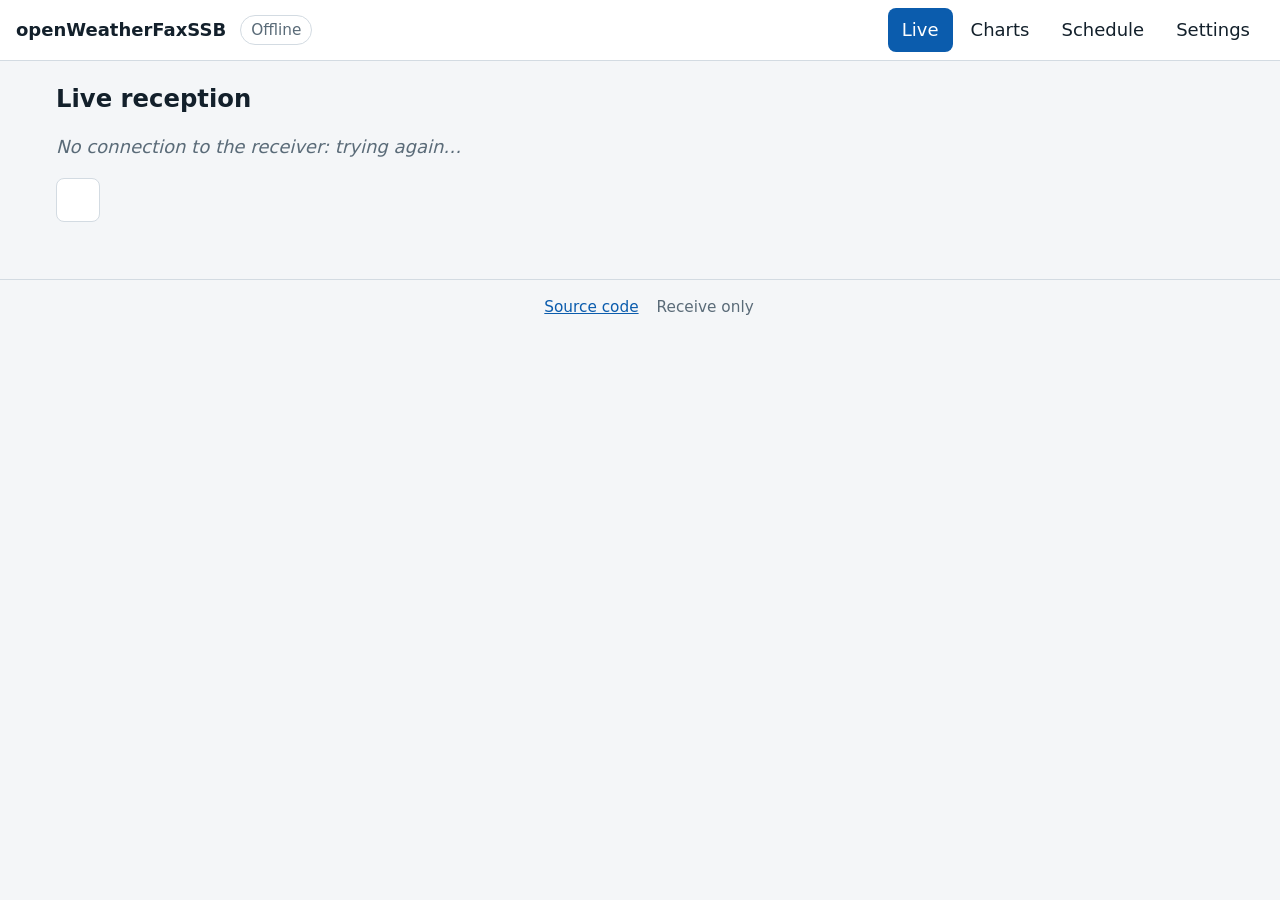
==== web/index.html @ 9a77adfc "web: first web interface (live, charts, schedule, settings) - web/: HTML, CSS and ES2017 JavaScript," ====
<!doctype html>
<!-- SPDX-License-Identifier: AGPL-3.0-or-later
     Copyright (C) 2026 openWeatherFaxSSB contributors
     Web interface served by owfaxd (spec ARC-002/003): no build step, no CDN, ES2017. -->
<html lang="fr">
<head>
<meta charset="utf-8">
<meta name="viewport" content="width=device-width, initial-scale=1">
<meta name="color-scheme" content="light dark">
<title>openWeatherFaxSSB</title>
<link rel="stylesheet" href="style.css">
<link rel="icon" href="data:image/svg+xml,%3Csvg xmlns='http://www.w3.org/2000/svg' viewBox='0 0 16 16'%3E%3Crect width='16' height='16' rx='3' fill='%23123'/%3E%3Cpath d='M2 11c3-6 5-6 6 0s3 6 6 0' stroke='%23fff' fill='none' stroke-width='1.6'/%3E%3C/svg%3E">
</head>
<body>
<!-- Red night mode for charts: white paper becomes black, ink becomes dim pure red. -->
<svg width="0" height="0" style="position:absolute" aria-hidden="true">
  <filter id="night-red" color-interpolation-filters="sRGB">
    <feColorMatrix type="matrix" values="-0.21 -0.72 -0.07 0 0.85  0 0 0 0 0  0 0 0 0 0  0 0 0 1 0"/>
  </filter>
</svg>
<header class="bar">
  <a class="brand" href="#live">openWeatherFaxSSB</a>
  <span id="state" class="badge" role="status" aria-live="polite"></span>
  <nav class="tabs" aria-label="Navigation">
    <a href="#live" data-i18n="nav.live" data-tab="live"></a>
    <a href="#charts" data-i18n="nav.charts" data-tab="charts"></a>
    <a href="#schedule" data-i18n="nav.schedule" data-tab="schedule"></a>
    <a href="#settings" data-i18n="nav.settings" data-tab="settings"></a>
  </nav>
</header>

<main>
  <section id="view-live" class="view" hidden>
    <h1 data-i18n="live.title"></h1>
    <p id="live-info" class="meta"></p>
    <div class="canvas-wrap"><canvas id="live-canvas" width="1810" height="1"></canvas></div>
    <p id="live-idle" class="empty" data-i18n="live.idle" hidden></p>
    <p><a id="live-last" class="button" hidden></a></p>
  </section>

  <section id="view-charts" class="view" hidden>
    <h1 data-i18n="charts.title"></h1>
    <p id="charts-empty" class="empty" data-i18n="charts.empty" hidden></p>
    <ul id="gallery" class="gallery"></ul>
  </section>

  <section id="view-chart" class="view" hidden>
    <p><a href="#charts" class="button" data-i18n="chart.back"></a></p>
    <h1 id="chart-title"></h1>
    <div class="toolbar">
      <div class="group" role="group" id="version-group">
        <button type="button" data-version="raw" data-i18n="chart.raw"></button>
        <button type="button" data-version="enhanced" data-i18n="chart.enhanced"></button>
        <button type="button" data-version="live" data-i18n="chart.live"></button>
      </div>
      <div class="group" role="group">
        <button type="button" id="quality-toggle"></button>
        <button type="button" id="zoom-toggle"></button>
      </div>
    </div>
    <div id="chart-frame" class="chart-frame fit"><img id="chart-img" alt=""></div>
    <table id="chart-report" class="report"></table>
    <p><a id="chart-download" class="button" download data-i18n="chart.download"></a></p>
  </section>

  <section id="view-schedule" class="view" hidden>
    <h1 data-i18n="schedule.title"></h1>
    <p class="meta" id="schedule-clock"></p>
    <div id="schedule"></div>
  </section>

  <section id="view-settings" class="view" hidden>
    <h1 data-i18n="settings.title"></h1>
    <fieldset>
      <legend data-i18n="settings.language"></legend>
      <div class="group" role="group">
        <button type="button" data-lang="fr">Français</button>
        <button type="button" data-lang="en">English</button>
      </div>
    </fieldset>
    <fieldset>
      <legend data-i18n="settings.theme"></legend>
      <div class="group" role="group">
        <button type="button" data-theme-choice="auto" data-i18n="theme.auto"></button>
        <button type="button" data-theme-choice="light" data-i18n="theme.light"></button>
        <button type="button" data-theme-choice="dark" data-i18n="theme.dark"></button>
        <button type="button" data-theme-choice="night" data-i18n="theme.night"></button>
      </div>
    </fieldset>
    <fieldset>
      <legend data-i18n="settings.alerts"></legend>
      <div class="group" role="group">
        <button type="button" data-sound="on" data-i18n="settings.sound_on"></button>
        <button type="button" data-sound="off" data-i18n="settings.sound_off"></button>
      </div>
    </fieldset>
  </section>
</main>

<div id="toast" class="toast" role="alert" hidden></div>

<footer class="foot">
  <span id="about"></span>
  <a id="source-link" href="https://github.com/Bob56fr/openWeatherFaxSSB" data-i18n="foot.source"></a>
  <span data-i18n="foot.receive_only"></span>
</footer>
<script src="app.js"></script>
</body>
</html>
---- web/style.css ----
/* SPDX-License-Identifier: AGPL-3.0-or-later
   Copyright (C) 2026 openWeatherFaxSSB contributors
   Responsive, light/dark/red-night themes, touch targets >= 44 px (UI-001, NFR-008). */

:root {
  --bg: #f4f6f8;
  --panel: #ffffff;
  --text: #13202b;
  --muted: #5a6b78;
  --line: #d3dbe2;
  --accent: #0b5cad;
  --accent-text: #ffffff;
  --ok: #1d7a3a;
  --live: #b3261e;
  --chart-filter: none;
  font-size: 18px;
}

@media (prefers-color-scheme: dark) {
  :root:not([data-theme="light"]):not([data-theme="night"]) {
    --bg: #0f151b;
    --panel: #182129;
    --text: #e4ebf0;
    --muted: #9aabb8;
    --line: #2c3945;
    --accent: #5aa6f0;
    --accent-text: #08131d;
    --ok: #5cc27e;
    --live: #ff7a70;
  }
}

:root[data-theme="dark"] {
  --bg: #0f151b;
  --panel: #182129;
  --text: #e4ebf0;
  --muted: #9aabb8;
  --line: #2c3945;
  --accent: #5aa6f0;
  --accent-text: #08131d;
  --ok: #5cc27e;
  --live: #ff7a70;
}

/* Red night mode: preserves night vision on the bridge. Charts are inverted (dark
   background) and tinted red. */
:root[data-theme="night"] {
  --bg: #000000;
  --panel: #0a0000;
  --text: #d22a1e;
  --muted: #8f1d15;
  --line: #3a0905;
  --accent: #b3241a;
  --accent-text: #000000;
  --ok: #d22a1e;
  --live: #ff3b2e;
  --chart-filter: url(#night-red);
  --chart-bg: #000000;
}

* { box-sizing: border-box; }

html, body {
  margin: 0;
  background: var(--bg);
  color: var(--text);
  font-family: system-ui, -apple-system, "Segoe UI", Roboto, sans-serif;
  line-height: 1.45;
}

a { color: var(--accent); }

.bar {
  position: sticky;
  top: 0;
  z-index: 2;
  display: flex;
  flex-wrap: wrap;
  align-items: center;
  gap: 8px 14px;
  padding: 8px 16px;
  background: var(--panel);
  border-bottom: 1px solid var(--line);
}

.brand {
  font-weight: 700;
  color: var(--text);
  text-decoration: none;
}

.tabs {
  display: flex;
  flex-wrap: wrap;
  gap: 4px;
  margin-left: auto;
}

.tabs a {
  display: inline-flex;
  align-items: center;
  min-height: 44px;
  padding: 0 14px;
  border-radius: 8px;
  color: var(--text);
  text-decoration: none;
}

.tabs a.active {
  background: var(--accent);
  color: var(--accent-text);
}

.badge {
  display: inline-flex;
  align-items: center;
  min-height: 30px;
  padding: 2px 10px;
  border-radius: 999px;
  border: 1px solid var(--line);
  color: var(--muted);
  font-size: 0.85rem;
}

.badge.receiving { color: var(--live); border-color: var(--live); font-weight: 600; }
.badge.listening { color: var(--ok); border-color: var(--ok); }

main {
  max-width: 1200px;
  margin: 0 auto;
  padding: 12px 16px 32px;
}

h1 { font-size: 1.35rem; margin: 8px 0 12px; }

.meta { color: var(--muted); margin: 0 0 12px; }
.empty { color: var(--muted); font-style: italic; }

.button, button {
  display: inline-flex;
  align-items: center;
  justify-content: center;
  min-height: 44px;
  min-width: 44px;
  padding: 0 16px;
  border: 1px solid var(--line);
  border-radius: 8px;
  background: var(--panel);
  color: var(--text);
  font: inherit;
  text-decoration: none;
  cursor: pointer;
}

button[aria-pressed="true"] {
  background: var(--accent);
  border-color: var(--accent);
  color: var(--accent-text);
}

button:disabled { opacity: 0.4; cursor: default; }

.group { display: inline-flex; flex-wrap: wrap; gap: 6px; }

.toolbar {
  display: flex;
  flex-wrap: wrap;
  gap: 10px 20px;
  margin-bottom: 12px;
}

.canvas-wrap, .chart-frame {
  background: var(--chart-bg, #ffffff);
  border: 1px solid var(--line);
  border-radius: 6px;
  overflow: auto;
}

#live-canvas, #chart-img, .gallery img {
  display: block;
  filter: var(--chart-filter);
  image-rendering: auto;
}

.canvas-wrap { overflow: hidden; }
#live-canvas { width: 100%; height: auto; }

.chart-frame { max-height: 80vh; }
.chart-frame.fit #chart-img { width: 100%; height: auto; }
.chart-frame:not(.fit) #chart-img { max-width: none; }

.gallery {
  list-style: none;
  margin: 0;
  padding: 0;
  display: grid;
  grid-template-columns: repeat(auto-fill, minmax(260px, 1fr));
  gap: 14px;
}

.gallery a {
  display: block;
  background: var(--panel);
  border: 1px solid var(--line);
  border-radius: 8px;
  overflow: hidden;
  color: var(--text);
  text-decoration: none;
}

.gallery img {
  width: 100%;
  aspect-ratio: 1810 / 1300;
  object-fit: contain;
  object-position: top;
  background: #ffffff;
}

.gallery .caption { padding: 8px 10px 10px; }
.gallery .when { font-weight: 600; }
.gallery .facts { color: var(--muted); font-size: 0.85rem; }

.report {
  border-collapse: collapse;
  margin: 14px 0;
  width: 100%;
  max-width: 640px;
}

.report th, .report td {
  text-align: left;
  padding: 6px 10px;
  border-bottom: 1px solid var(--line);
  vertical-align: top;
}

.report th { color: var(--muted); font-weight: 500; width: 45%; }

.station { margin-bottom: 26px; }
.station h2 { font-size: 1.1rem; margin: 0 0 4px; }

.slots { width: 100%; border-collapse: collapse; }
.slots td { padding: 6px 8px; border-bottom: 1px solid var(--line); vertical-align: top; }
.slots td.time { white-space: nowrap; font-variant-numeric: tabular-nums; width: 1%; }
.slots td.in { white-space: nowrap; color: var(--muted); width: 1%; text-align: right; }
.slots tr.next td { font-weight: 600; }
.slots tr.next td.in { color: var(--live); }

fieldset { border: 1px solid var(--line); border-radius: 8px; margin: 0 0 16px; padding: 10px 14px 14px; }
legend { padding: 0 6px; color: var(--muted); }

.toast {
  position: fixed;
  left: 50%;
  bottom: 24px;
  transform: translateX(-50%);
  max-width: calc(100% - 32px);
  padding: 12px 18px;
  border-radius: 10px;
  background: var(--accent);
  color: var(--accent-text);
  box-shadow: 0 4px 16px rgba(0, 0, 0, 0.3);
  z-index: 3;
}

.foot {
  display: flex;
  flex-wrap: wrap;
  gap: 6px 18px;
  justify-content: center;
  padding: 16px;
  color: var(--muted);
  font-size: 0.85rem;
  border-top: 1px solid var(--line);
}

@media (max-width: 560px) {
  :root { font-size: 17px; }
  .tabs { margin-left: 0; width: 100%; }
  .tabs a { flex: 1 1 auto; justify-content: center; padding: 0 8px; }
}
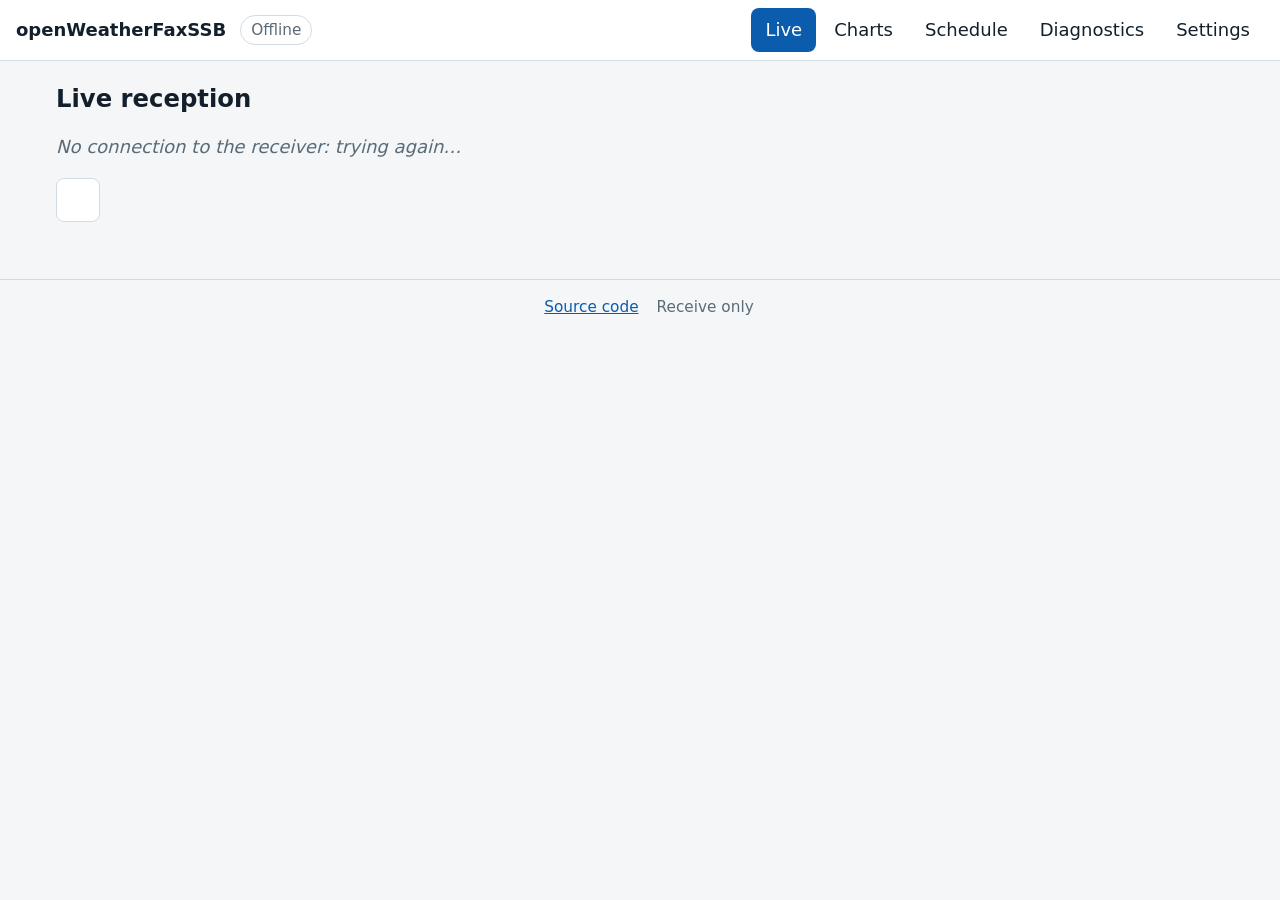
==== commit 0ddd906f: "web: diagnostic page with input spectrum, waterfall and level (UI-007) - core: dsp::SpectrumAnalyzer" ====
--- a/web/index.html
+++ b/web/index.html
@@ -25,6 +25,7 @@
     <a href="#live" data-i18n="nav.live" data-tab="live"></a>
     <a href="#charts" data-i18n="nav.charts" data-tab="charts"></a>
     <a href="#schedule" data-i18n="nav.schedule" data-tab="schedule"></a>
+    <a href="#diag" data-i18n="nav.diag" data-tab="diag"></a>
     <a href="#settings" data-i18n="nav.settings" data-tab="settings"></a>
   </nav>
 </header>
@@ -69,6 +70,23 @@
     <div id="schedule"></div>
   </section>
 
+  <section id="view-diag" class="view" hidden>
+    <h1 data-i18n="diag.title"></h1>
+    <h2 data-i18n="diag.level"></h2>
+    <div class="meter" aria-hidden="true"><div id="meter-rms"></div><div id="meter-peak"></div></div>
+    <p id="level-text" class="meta"></p>
+    <h2 data-i18n="diag.spectrum"></h2>
+    <p class="meta" data-i18n="diag.spectrum_help"></p>
+    <div class="scope">
+      <canvas id="spectrum" width="600" height="160"></canvas>
+      <canvas id="waterfall" width="600" height="180"></canvas>
+    </div>
+    <p id="spectrum-wait" class="empty" data-i18n="diag.waiting"></p>
+    <h2 data-i18n="diag.system"></h2>
+    <table id="diag-table" class="report"></table>
+    <p><a class="button" href="/api/v1/journal" download data-i18n="diag.journal"></a></p>
+  </section>
+
   <section id="view-settings" class="view" hidden>
     <h1 data-i18n="settings.title"></h1>
     <fieldset>
--- a/web/style.css
+++ b/web/style.css
@@ -235,6 +235,50 @@
 }
 
 .report th { color: var(--muted); font-weight: 500; width: 45%; }
+.report td { overflow-wrap: anywhere; }
+
+h2 { font-size: 1.05rem; margin: 18px 0 6px; }
+
+.meter {
+  position: relative;
+  height: 22px;
+  max-width: 640px;
+  border: 1px solid var(--line);
+  border-radius: 6px;
+  background: linear-gradient(to right, var(--panel) 0%, var(--panel) 100%);
+  overflow: hidden;
+}
+
+#meter-rms {
+  position: absolute;
+  left: 0;
+  top: 0;
+  bottom: 0;
+  width: 0;
+  background: var(--ok);
+}
+
+#meter-rms.low { background: var(--muted); }
+#meter-rms.high { background: var(--live); }
+
+#meter-peak {
+  position: absolute;
+  top: 0;
+  bottom: 0;
+  width: 3px;
+  left: 0;
+  background: var(--text);
+}
+
+.scope canvas {
+  display: block;
+  width: 100%;
+  max-width: 900px;
+  height: auto;
+  background: #0b0f14;
+  border: 1px solid var(--line);
+  filter: var(--chart-filter);
+}
 
 .station { margin-bottom: 26px; }
 .station h2 { font-size: 1.1rem; margin: 0 0 4px; }
@@ -277,5 +321,5 @@
 @media (max-width: 560px) {
   :root { font-size: 17px; }
   .tabs { margin-left: 0; width: 100%; }
-  .tabs a { flex: 1 1 auto; justify-content: center; padding: 0 8px; }
-}
+  .tabs a { flex: 1 1 30%; justify-content: center; padding: 0 8px; }
+}
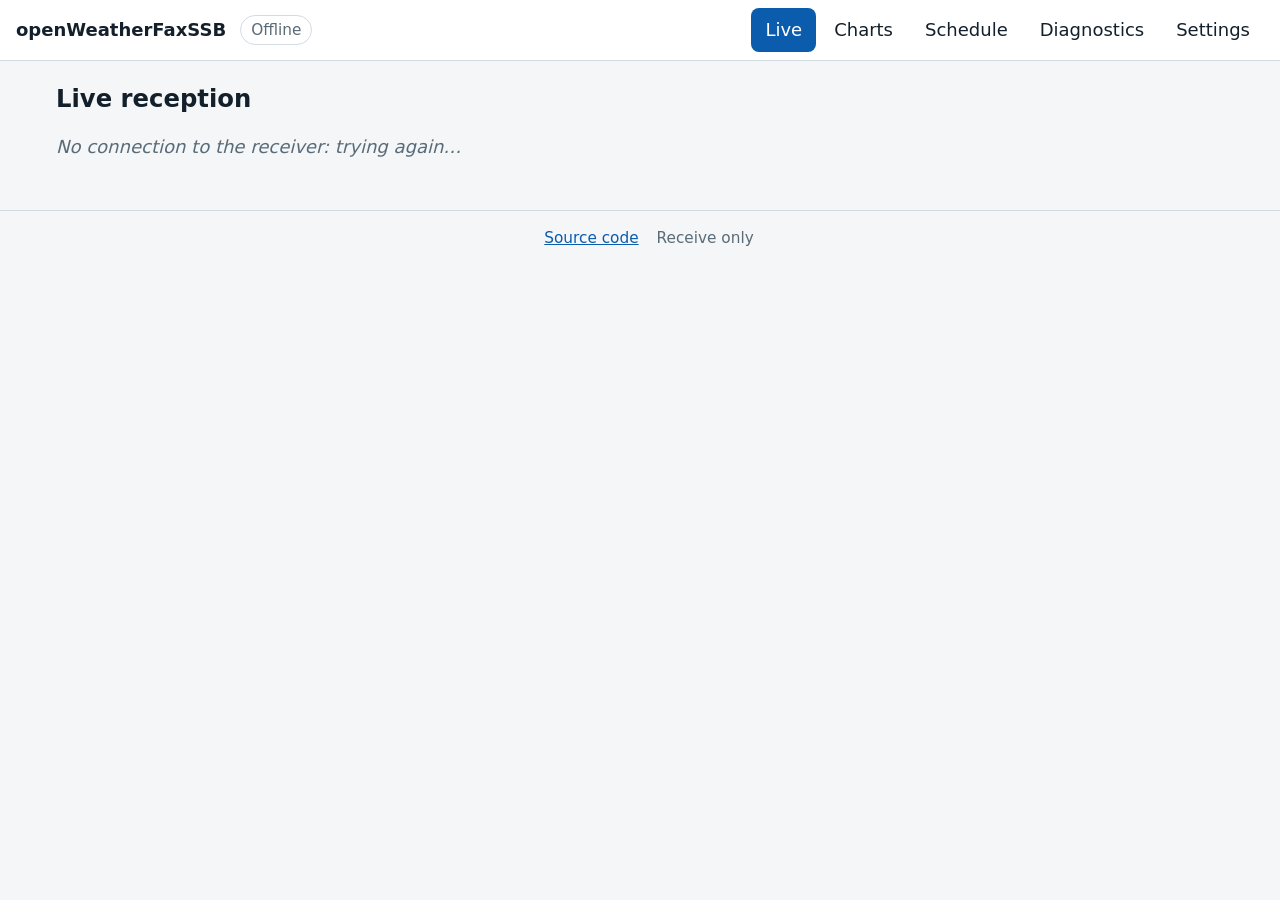
==== commit 45c49124: "settings: station settings protected by the skipper password (UI-002/004) - owfaxd --config <file>: " ====
--- a/web/index.html
+++ b/web/index.html
@@ -112,6 +112,60 @@
         <button type="button" data-sound="off" data-i18n="settings.sound_off"></button>
       </div>
     </fieldset>
+
+    <!-- Station settings, skipper only (UI-002, UI-004, NFR-006). -->
+    <h2 data-i18n="skipper.title"></h2>
+    <p id="skipper-unavailable" class="empty" data-i18n="skipper.unavailable" hidden></p>
+    <p id="skipper-message" class="notice" role="status" hidden></p>
+
+    <form id="form-create" class="stack" hidden>
+      <p class="meta" data-i18n="skipper.create_help"></p>
+      <label><span data-i18n="skipper.new_password"></span>
+        <input type="password" name="new" autocomplete="new-password" minlength="8" required></label>
+      <label><span data-i18n="skipper.confirm_password"></span>
+        <input type="password" name="confirm" autocomplete="new-password" minlength="8" required></label>
+      <button type="submit" data-i18n="skipper.create"></button>
+    </form>
+
+    <form id="form-login" class="stack" hidden>
+      <p class="meta" data-i18n="skipper.login_help"></p>
+      <label><span data-i18n="skipper.password"></span>
+        <input type="password" name="password" autocomplete="current-password" required></label>
+      <button type="submit" data-i18n="skipper.login"></button>
+    </form>
+
+    <form id="form-settings" class="stack" hidden>
+      <label><span data-i18n="skipper.label"></span>
+        <input type="text" name="label" maxlength="40" pattern="[A-Za-z0-9_.\-]+" required>
+        <small class="meta" data-i18n="skipper.label_help"></small></label>
+      <label><span data-i18n="skipper.shift"></span>
+        <select name="shift_hz">
+          <option value="800">800 Hz</option>
+          <option value="850">850 Hz (DWD)</option>
+        </select></label>
+      <label class="check"><input type="checkbox" name="start_without_apt">
+        <span data-i18n="skipper.auto_start"></span></label>
+      <label class="check"><input type="checkbox" name="enhanced">
+        <span data-i18n="skipper.enhanced"></span></label>
+      <label><span data-i18n="skipper.input"></span>
+        <select name="input"></select>
+        <small class="meta" id="input-help"></small></label>
+      <div class="group">
+        <button type="submit" data-i18n="skipper.save"></button>
+        <button type="button" id="logout" data-i18n="skipper.logout"></button>
+      </div>
+    </form>
+
+    <form id="form-password" class="stack" hidden>
+      <h3 data-i18n="skipper.change_password"></h3>
+      <label><span data-i18n="skipper.current_password"></span>
+        <input type="password" name="current" autocomplete="current-password" required></label>
+      <label><span data-i18n="skipper.new_password"></span>
+        <input type="password" name="new" autocomplete="new-password" minlength="8" required></label>
+      <label><span data-i18n="skipper.confirm_password"></span>
+        <input type="password" name="confirm" autocomplete="new-password" minlength="8" required></label>
+      <button type="submit" data-i18n="skipper.change"></button>
+    </form>
   </section>
 </main>
 
--- a/web/style.css
+++ b/web/style.css
@@ -60,6 +60,9 @@
 
 * { box-sizing: border-box; }
 
+/* `hidden` always wins over the display of a component (forms, panels). */
+[hidden] { display: none !important; }
+
 html, body {
   margin: 0;
   background: var(--bg);
@@ -123,6 +126,19 @@
 }
 
 .badge.receiving { color: var(--live); border-color: var(--live); font-weight: 600; }
+.badge.done { color: var(--accent-text); background: var(--ok); border-color: var(--ok); font-weight: 600; }
+
+/* Draws the eye while a chart is being received; off when the system asks for less motion. */
+.badge.blink { animation: owfax-blink 1.2s ease-in-out infinite; }
+
+@keyframes owfax-blink {
+  0%, 100% { opacity: 1; }
+  50% { opacity: 0.25; }
+}
+
+@media (prefers-reduced-motion: reduce) {
+  .badge.blink { animation: none; }
+}
 .badge.listening { color: var(--ok); border-color: var(--ok); }
 
 main {
@@ -289,6 +305,23 @@
 .slots td.in { white-space: nowrap; color: var(--muted); width: 1%; text-align: right; }
 .slots tr.next td { font-weight: 600; }
 .slots tr.next td.in { color: var(--live); }
+
+.stack { display: grid; gap: 12px; max-width: 520px; margin: 8px 0 22px; }
+.stack label { display: grid; gap: 4px; }
+.stack label.check { display: flex; align-items: center; gap: 10px; min-height: 44px; }
+.stack input[type="text"], .stack input[type="password"], .stack select {
+  min-height: 44px;
+  padding: 0 10px;
+  border: 1px solid var(--line);
+  border-radius: 8px;
+  background: var(--panel);
+  color: var(--text);
+  font: inherit;
+}
+.stack input[type="checkbox"] { width: 24px; height: 24px; }
+.stack h3 { font-size: 1rem; margin: 6px 0 0; }
+.notice { padding: 10px 14px; border-radius: 8px; border: 1px solid var(--ok); color: var(--ok); max-width: 520px; }
+.notice.error { border-color: var(--live); color: var(--live); }
 
 fieldset { border: 1px solid var(--line); border-radius: 8px; margin: 0 0 16px; padding: 10px 14px 14px; }
 legend { padding: 0 6px; color: var(--muted); }
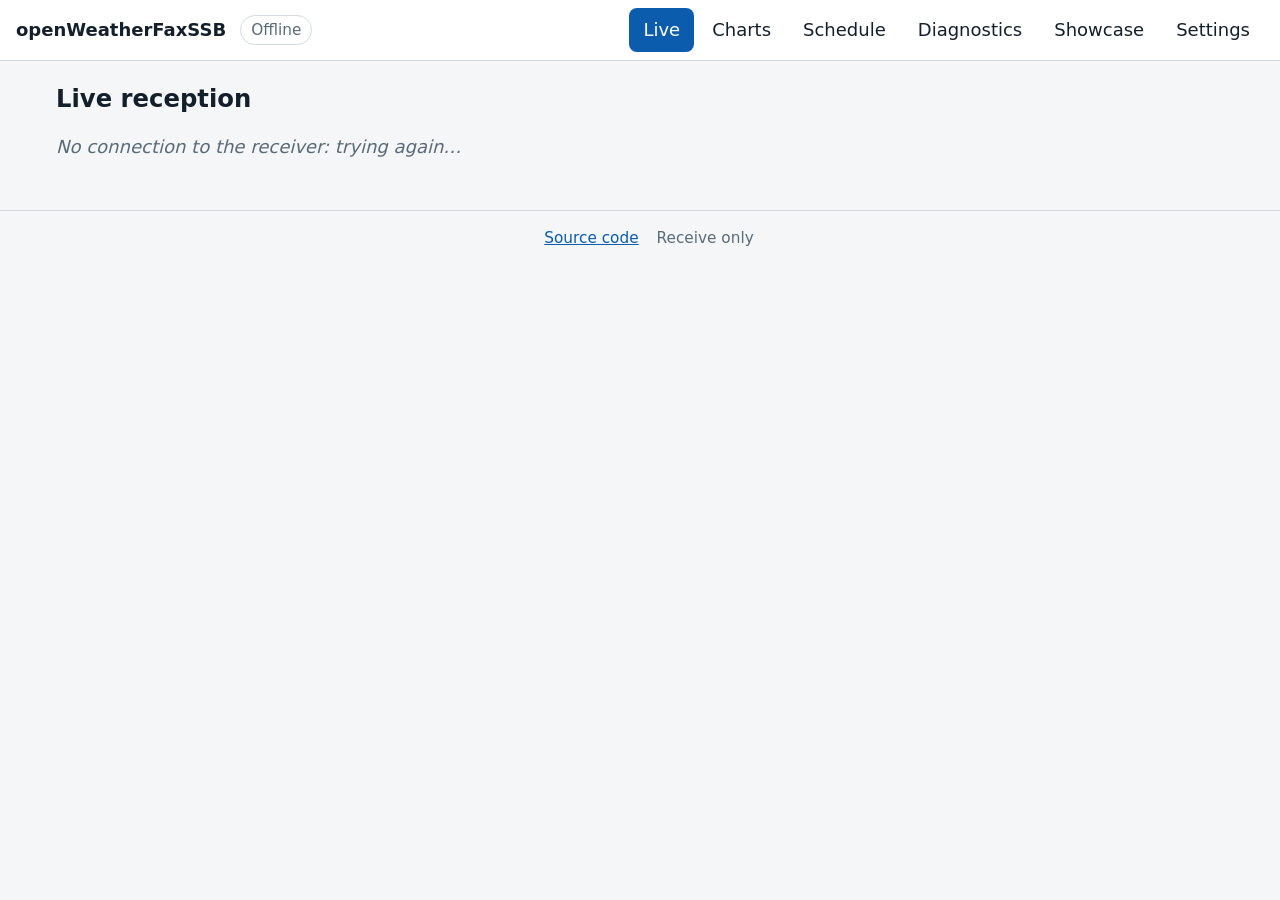
==== commit 09e4cbd0: "vitrine: replay player in the dashboard (lot 3) The web showcase player (docs/VITRINE-WEB.md section" ====
--- a/web/index.html
+++ b/web/index.html
@@ -26,6 +26,7 @@
     <a href="#charts" data-i18n="nav.charts" data-tab="charts"></a>
     <a href="#schedule" data-i18n="nav.schedule" data-tab="schedule"></a>
     <a href="#diag" data-i18n="nav.diag" data-tab="diag"></a>
+    <a href="vitrine/" data-i18n="nav.vitrine"></a>
     <a href="#settings" data-i18n="nav.settings" data-tab="settings"></a>
   </nav>
 </header>
@@ -87,6 +88,59 @@
     <p><a class="button" href="/api/v1/journal" download data-i18n="diag.journal"></a></p>
   </section>
 
+  <!-- First setup assistant (UI-003). -->
+  <section id="view-setup" class="view" hidden>
+    <h1 data-i18n="setup.title"></h1>
+    <ol class="steps" id="setup-steps" aria-hidden="true"></ol>
+    <div class="setup-step" data-step="1">
+      <h2 data-i18n="setup.s1"></h2>
+      <p data-i18n="setup.s1_text"></p>
+      <div class="group" role="group">
+        <button type="button" data-lang="fr">Français</button>
+        <button type="button" data-lang="en">English</button>
+      </div>
+    </div>
+    <div class="setup-step" data-step="2">
+      <h2 data-i18n="setup.s2"></h2>
+      <p id="setup-pw-text" class="meta"></p>
+      <form id="setup-pw" class="stack">
+        <label id="setup-pw-current"><span data-i18n="skipper.password"></span>
+          <input type="password" name="current" autocomplete="current-password"></label>
+        <label id="setup-pw-new"><span data-i18n="skipper.new_password"></span>
+          <input type="password" name="new" autocomplete="new-password" minlength="8"></label>
+        <label id="setup-pw-confirm"><span data-i18n="skipper.confirm_password"></span>
+          <input type="password" name="confirm" autocomplete="new-password" minlength="8"></label>
+      </form>
+    </div>
+    <div class="setup-step" data-step="3">
+      <h2 data-i18n="setup.s3"></h2>
+      <p class="meta" data-i18n="setup.s3_text"></p>
+      <form class="stack"><label><span data-i18n="skipper.input"></span>
+        <select id="setup-input"></select></label></form>
+      <p class="meta" id="setup-input-note"></p>
+    </div>
+    <div class="setup-step" data-step="4">
+      <h2 data-i18n="setup.s4"></h2>
+      <p class="meta" data-i18n="setup.s4_text"></p>
+      <div class="meter" aria-hidden="true"><div id="setup-meter-rms"></div><div id="setup-meter-peak"></div></div>
+      <p id="setup-level-text" class="meta" data-i18n="diag.waiting"></p>
+    </div>
+    <div class="setup-step" data-step="5">
+      <h2 data-i18n="setup.s5"></h2>
+      <p class="meta" data-i18n="setup.s5_text"></p>
+      <div id="setup-stations" class="stack"></div>
+    </div>
+    <div class="setup-step" data-step="6">
+      <h2 data-i18n="setup.s6"></h2>
+      <table id="setup-summary" class="report"></table>
+    </div>
+    <p id="setup-message" class="notice" role="status" hidden></p>
+    <div class="group setup-nav">
+      <button type="button" id="setup-back" data-i18n="setup.back"></button>
+      <button type="button" id="setup-next" data-i18n="setup.next"></button>
+    </div>
+  </section>
+
   <section id="view-settings" class="view" hidden>
     <h1 data-i18n="settings.title"></h1>
     <fieldset>
@@ -115,6 +169,7 @@
 
     <!-- Station settings, skipper only (UI-002, UI-004, NFR-006). -->
     <h2 data-i18n="skipper.title"></h2>
+    <p><a class="button" href="#setup" data-i18n="setup.open"></a></p>
     <p id="skipper-unavailable" class="empty" data-i18n="skipper.unavailable" hidden></p>
     <p id="skipper-message" class="notice" role="status" hidden></p>
 
@@ -150,6 +205,7 @@
       <label><span data-i18n="skipper.input"></span>
         <select name="input"></select>
         <small class="meta" id="input-help"></small></label>
+      <button type="button" id="restart" data-i18n="skipper.restart" hidden></button>
       <div class="group">
         <button type="submit" data-i18n="skipper.save"></button>
         <button type="button" id="logout" data-i18n="skipper.logout"></button>
--- a/web/style.css
+++ b/web/style.css
@@ -265,7 +265,7 @@
   overflow: hidden;
 }
 
-#meter-rms {
+#meter-rms, #setup-meter-rms {
   position: absolute;
   left: 0;
   top: 0;
@@ -274,10 +274,10 @@
   background: var(--ok);
 }
 
-#meter-rms.low { background: var(--muted); }
-#meter-rms.high { background: var(--live); }
-
-#meter-peak {
+#meter-rms.low, #setup-meter-rms.low { background: var(--muted); }
+#meter-rms.high, #setup-meter-rms.high { background: var(--live); }
+
+#meter-peak, #setup-meter-peak {
   position: absolute;
   top: 0;
   bottom: 0;
@@ -305,6 +305,16 @@
 .slots td.in { white-space: nowrap; color: var(--muted); width: 1%; text-align: right; }
 .slots tr.next td { font-weight: 600; }
 .slots tr.next td.in { color: var(--live); }
+
+.steps { display: flex; gap: 6px; list-style: none; padding: 0; margin: 0 0 14px; }
+.steps li {
+  width: 32px; height: 32px; border-radius: 50%; display: inline-flex; align-items: center;
+  justify-content: center; border: 1px solid var(--line); color: var(--muted); font-size: 0.85rem;
+}
+.steps li.done { background: var(--ok); border-color: var(--ok); color: var(--accent-text); }
+.steps li.current { background: var(--accent); border-color: var(--accent); color: var(--accent-text); }
+.setup-step { max-width: 640px; }
+.setup-nav { margin-top: 18px; }
 
 .stack { display: grid; gap: 12px; max-width: 520px; margin: 8px 0 22px; }
 .stack label { display: grid; gap: 4px; }
